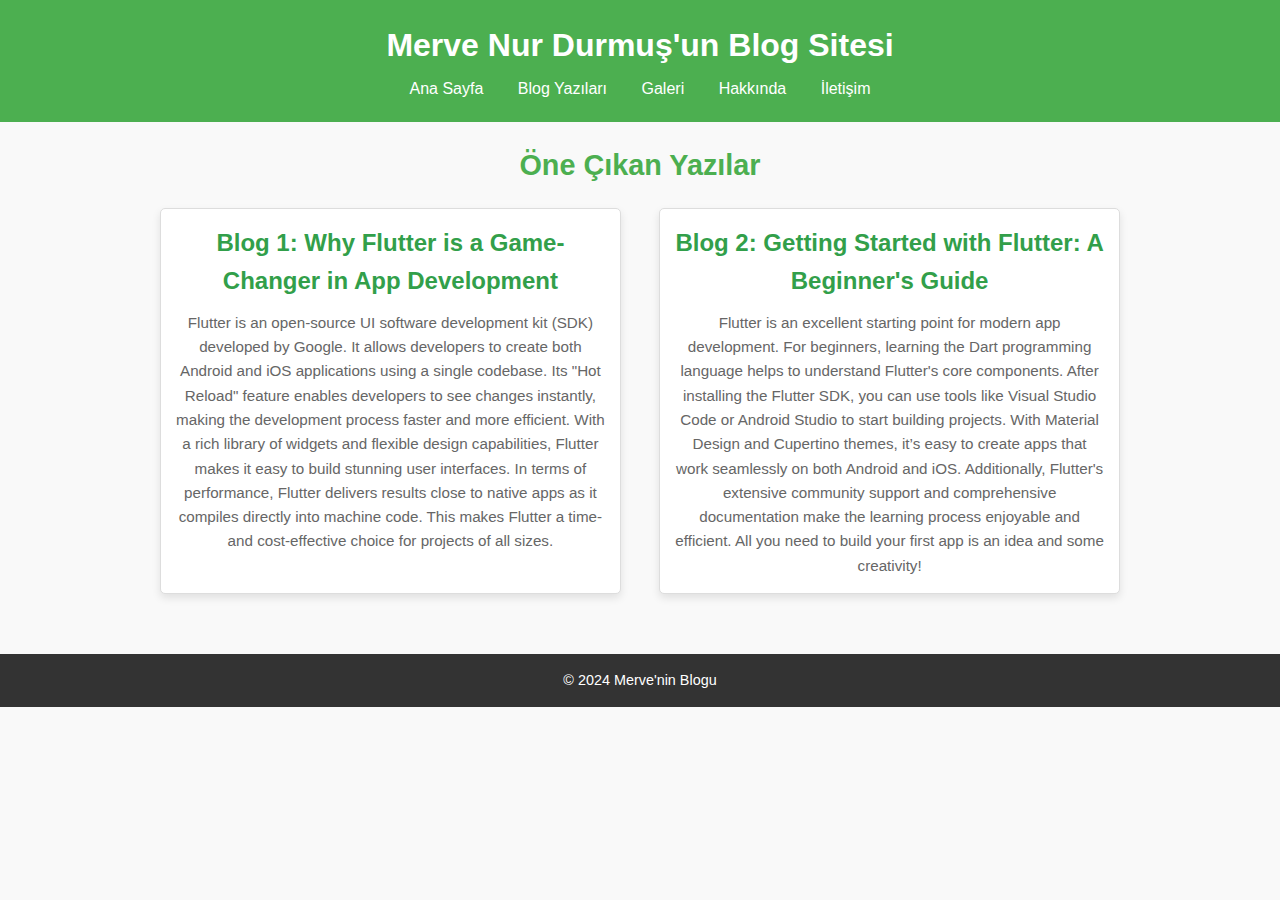
==== Mervos/index.html @ c5c3dea0 "Add files via upload" ====
<!DOCTYPE html>
<html lang="tr">
<head>
    <meta charset="UTF-8">
    <meta name="viewport" content="width=device-width, initial-scale=1.0">
    <title>Merve Nur Durmuş'un Blog Sitesi! - Ana Sayfa</title>
    <link rel="stylesheet" href="styles.css">
</head>
<body>
    <header>
        <h1>Merve Nur Durmuş'un Blog Sitesi</h1>
        <nav>
            <a href="index.html">Ana Sayfa</a>
            <a href="blog.html">Blog Yazıları</a>
            <a href="gallery.html">Galeri</a>
            <a href="about.html">Hakkında</a>
            <a href="contact.html">İletişim</a>
        </nav>
    </header>
    <main>
        <section id="featured-posts">
            <h2>Öne Çıkan Yazılar</h2>
            <div class="blog-post-container">
                <!-- Blog 1 -->
                <div class="blog-post">
                    <h3 class="blog-title">Blog 1: Why Flutter is a Game-Changer in App Development</h3>
                    <p>
                        Flutter is an open-source UI software development kit (SDK) developed by Google. 
                        It allows developers to create both Android and iOS applications using a single codebase. 
                        Its "Hot Reload" feature enables developers to see changes instantly, 
                        making the development process faster and more efficient. 
                        With a rich library of widgets and flexible design capabilities, 
                        Flutter makes it easy to build stunning user interfaces. 
                        In terms of performance, 
                        Flutter delivers results close to native apps as it compiles directly into machine code. 
                        This makes Flutter a time- and cost-effective choice for projects of all sizes.
                    </p>
                </div>

                <!-- Blog 2 -->
                <div class="blog-post">
                    <h3 class="blog-title">Blog 2: Getting Started with Flutter: A Beginner's Guide</h3>
                    <p>
                        Flutter is an excellent starting point for modern app development. For beginners, learning the Dart programming language helps to understand Flutter's core components. After installing the Flutter SDK, you can use tools like Visual Studio Code or Android Studio to start building projects. With Material Design and Cupertino themes, it’s easy to create apps that work seamlessly on both Android and iOS. Additionally, Flutter's extensive community support and comprehensive documentation make the learning process enjoyable and efficient. All you need to build your first app is an idea and some creativity!
                    </p>
                </div>
            </div>
        </section>
    </main>
    <footer>
        <p>&copy; 2024 Merve'nin Blogu</p>
    </footer>
    <script src="scripts.js"></script>
</body>
</html>
---- Mervos/styles.css ----
* {
    margin: 0;
    padding: 0;
    box-sizing: border-box;
}

body {
    font-family: Arial, sans-serif;
    background-color: #f9f9f9;
    color: #333;
    line-height: 1.6;
}


header {
    background-color: #4CAF50; 
    color: white;
    padding: 20px 0;
    text-align: center;
}

header h1 {
    font-size: 2em;
    margin-bottom: 5px;
}

header nav a {
    color: white;
    text-decoration: none;
    padding: 10px 15px;
    font-size: 1em;
}

header nav a:hover {
    background-color: #3e8e41; 
    border-radius: 5px;
}


main {
    padding: 20px;
    max-width: 1000px; 
    margin: 0 auto;
}


#featured-posts {
    text-align: center;
    margin-bottom: 20px;
}

#featured-posts h2 {
    color: #4CAF50;
    margin-bottom: 20px;
    font-size: 1.8em;
}


.blog-post-container {
    display: flex;
    justify-content: space-between;
}


.blog-post {
    background-color: #fff;
    border: 1px solid #ddd;
    border-radius: 5px;
    box-shadow: 0px 4px 8px rgba(0, 0, 0, 0.1);
    width: 48%; 
    padding: 15px;
    margin-bottom: 20px;
}

.blog-title {
    font-weight: bold;
    font-size: 1.5em; 
    color: #329f4a; 
    margin-bottom: 10px;
}

.blog-post p {
    color: #666;
    font-size: 0.95em;
}


#blog-posts {
    max-width: 800px;
    margin: 20px auto;
    padding: 20px;
}

#blog-posts h2 {
    color: #4CAF50;
    text-align: center;
    margin-bottom: 20px;
    font-size: 1.8em;
}

#blog-posts .blog-post {
    width: 100%;
}

.blog-detail {
    max-width: 800px;
    margin: 0 auto;
    padding: 20px;
    background-color: #fff;
    border: 1px solid #ddd;
    border-radius: 5px;
    box-shadow: 0px 4px 8px rgba(0, 0, 0, 0.1);
    text-align: center; 
}

.blog-detail h2 {
    color: #4CAF50; 
    font-size: 2em;
    margin-bottom: 20px;
    text-align: center;
}

.blog-detail p {
    text-align: left; 
    color: #666;
    line-height: 1.8;
    font-size: 1em;
}

.fixed-image {
    position: fixed;
    left: 110px; 
    top: 180px; 
    width: 150px; 
    height: auto;
    border-radius: 0px;
    box-shadow: 0px 0px 0px rgba(0, 0, 0, 0.1);
    z-index: 1; 
}



.about-section {
    max-width: 800px;
    margin: 20px auto;
    padding: 20px;
    background-color: #fff;
    border: 1px solid #ddd;
    border-radius: 5px;
    box-shadow: 0px 4px 8px rgba(0, 0, 0, 0.1);
    text-align: center;
}

.about-section h2 {
    color: #4CAF50; 
    font-size: 2em;
    margin-bottom: 20px;
}

.about-section p {
    color: #666;
    font-size: 1em;
    line-height: 1.8;
    text-align: left;
    margin-bottom: 15px;
}


.gallery-section {
    max-width: 1000px;
    margin: 20px auto;
    padding: 20px;
    background-color: #fff;
    border: 1px solid #ddd;
    border-radius: 5px;
    box-shadow: 0px 4px 8px rgba(0, 0, 0, 0.1);
    text-align: center;
}

.gallery-section h2 {
    color: #4CAF50; 
    font-size: 2em;
    margin-bottom: 20px;
}

.gallery-container {
    display: flex;
    justify-content: space-around;
    flex-wrap: wrap;
    gap: 20px;
}

.gallery-item {
    width: 30%;
    border: 1px solid #ddd;
    border-radius: 5px;
    overflow: hidden;
    box-shadow: 0px 4px 8px rgba(0, 0, 0, 0.1);
    background-color: #f9f9f9;
    text-align: center;
}

.gallery-item img {
    width: 100%;
    height: auto;
    display: block;
}

.gallery-item p {
    padding: 10px;
    font-size: 1em;
    color: #333;
}



.contact-section {
    max-width: 600px;
    margin: 20px auto;
    padding: 20px;
    background-color: #fff;
    border: 1px solid #ddd;
    border-radius: 5px;
    box-shadow: 0px 4px 8px rgba(0, 0, 0, 0.1);
    text-align: center;
}

.contact-section h2 {
    color: #4CAF50; 
    font-size: 2em;
    margin-bottom: 20px;
}

.contact-form {
    display: flex;
    flex-direction: column;
    gap: 15px;
}

.contact-form label {
    font-weight: bold;
    text-align: left;
    margin-bottom: 5px;
}

.contact-form input,
.contact-form textarea {
    width: 100%;
    padding: 10px;
    border: 1px solid #ddd;
    border-radius: 5px;
    font-size: 1em;
}

.contact-form button {
    background-color: #4CAF50;
    color: white;
    border: none;
    padding: 10px 20px;
    font-size: 1em;
    border-radius: 5px;
    cursor: pointer;
    transition: background-color 0.3s;
}

.contact-form button:hover {
    background-color: #3e8e41;
}




footer {
    background-color: #333;
    color: white;
    text-align: center;
    padding: 15px 0;
    position: relative;
    bottom: 0;
    width: 100%;
    font-size: 0.9em;
}


@media (max-width: 768px) {
    header nav a {
        display: block;
        padding: 10px;
        font-size: 0.9em;
    }

    
    .blog-post-container {
        flex-direction: column;
        align-items: center;
    }

    .blog-post {
        width: 100%;
        margin-bottom: 20px;
    }
}
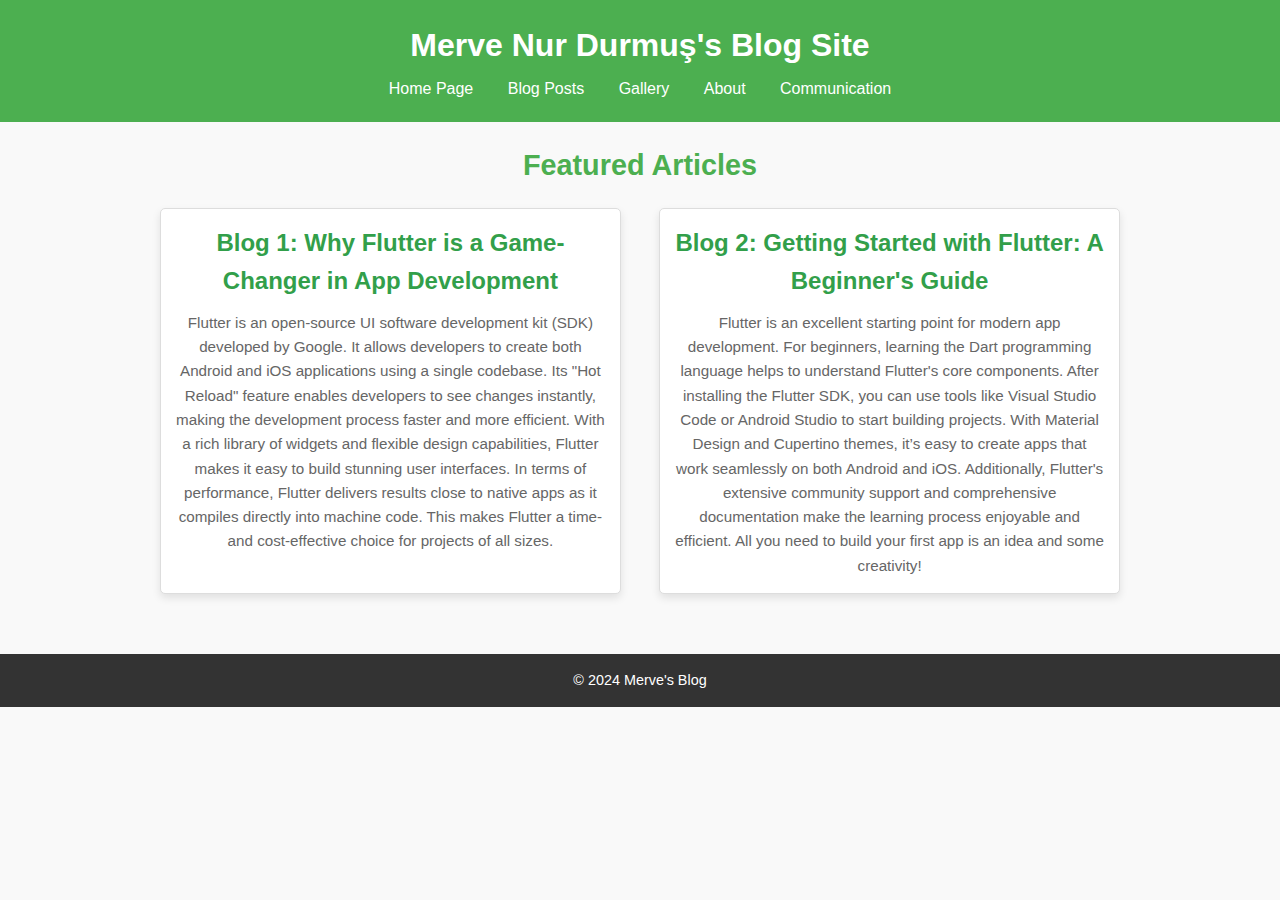
==== commit 2e10e80b: "Add files via upload" ====
--- a/Mervos/index.html
+++ b/Mervos/index.html
@@ -3,23 +3,23 @@
 <head>
     <meta charset="UTF-8">
     <meta name="viewport" content="width=device-width, initial-scale=1.0">
-    <title>Merve Nur Durmuş'un Blog Sitesi! - Ana Sayfa</title>
+    <title>Merve Nur Durmuş's Blog Site! - Home Page</title>
     <link rel="stylesheet" href="styles.css">
 </head>
 <body>
     <header>
-        <h1>Merve Nur Durmuş'un Blog Sitesi</h1>
+        <h1>Merve Nur Durmuş's Blog Site</h1>
         <nav>
-            <a href="index.html">Ana Sayfa</a>
-            <a href="blog.html">Blog Yazıları</a>
-            <a href="gallery.html">Galeri</a>
-            <a href="about.html">Hakkında</a>
-            <a href="contact.html">İletişim</a>
+            <a href="index.html">Home Page</a>
+            <a href="blog.html">Blog Posts</a>
+            <a href="gallery.html">Gallery</a>
+            <a href="about.html">About</a>
+            <a href="contact.html">Communication</a>
         </nav>
     </header>
     <main>
         <section id="featured-posts">
-            <h2>Öne Çıkan Yazılar</h2>
+            <h2>Featured Articles</h2>
             <div class="blog-post-container">
                 <!-- Blog 1 -->
                 <div class="blog-post">
@@ -48,7 +48,7 @@
         </section>
     </main>
     <footer>
-        <p>&copy; 2024 Merve'nin Blogu</p>
+        <p>&copy; 2024 Merve's Blog</p>
     </footer>
     <script src="scripts.js"></script>
 </body>
